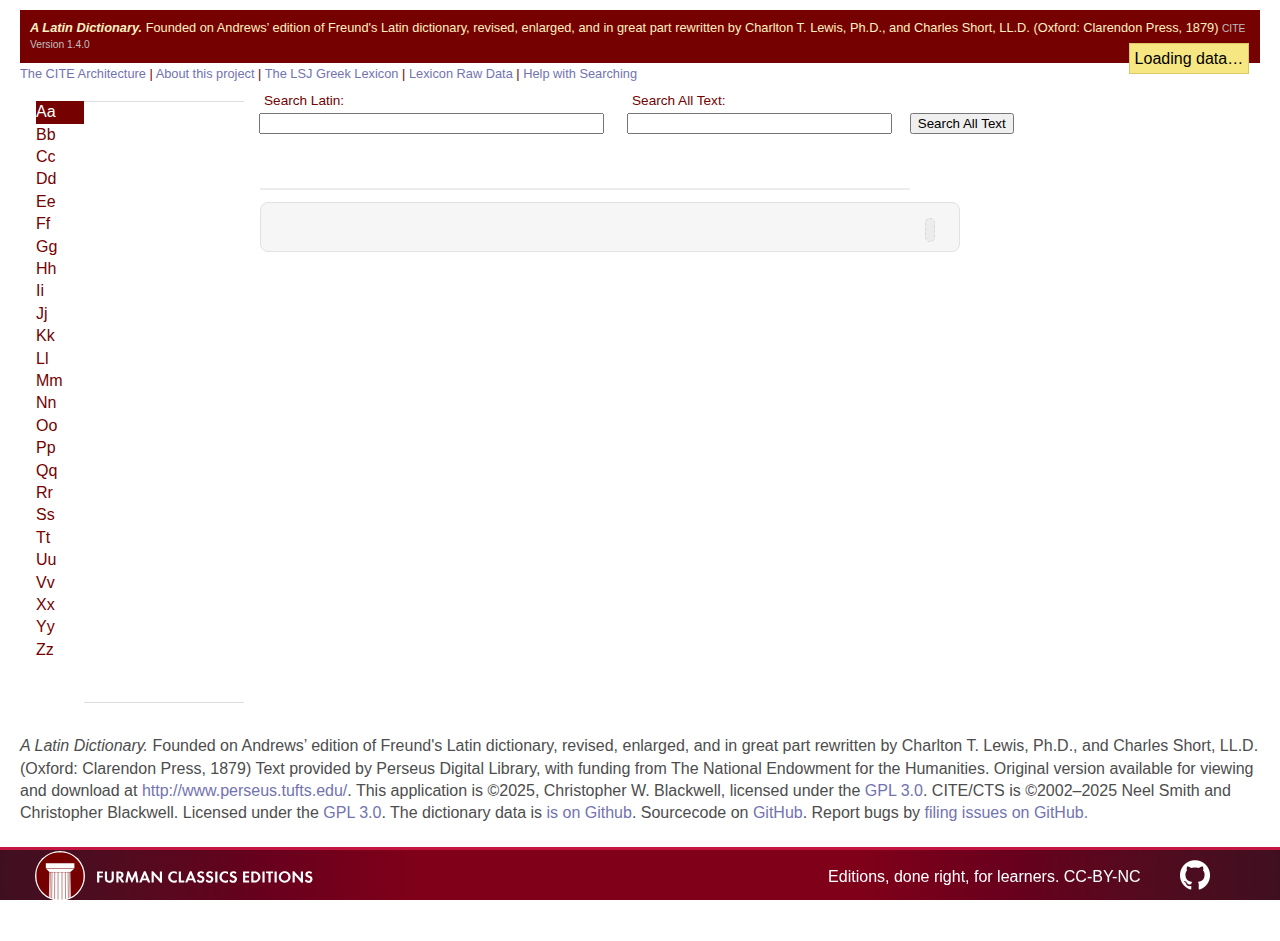
==== index.html @ e83de217 "v.1.0.0" ====
<!DOCTYPE html>
<html>
<head>
  <title>Lewis & Short Dictionary  (LewisShort.js v.1.0.0)</title>
  <meta http-equiv="Content-Type" content="text/html; charset=UTF-8"/>
	<link rel="stylesheet" type="text/css" href="styles/application.css">
	<link href="https://fonts.googleapis.com/css?family=EB+Garamond:400,400i,500,500i,600,600i,700,700i,800,800i&amp;subset=cyrillic-ext,greek,greek-ext,latin-ext" rel="stylesheet">

	<script src="scripts/jquery-3.7.1.min"></script>
	<script type="text/javascript" src="scripts/marked.min.js"></script>
	<script src="scripts/betareader.js"></script>

</head>
<body id="body">

	<div id="main-wrapper">

	<header>
			<em>A Latin Dictionary.</em> Founded on Andrews’ edition of Freund's Latin dictionary, revised, enlarged, and in great part rewritten by Charlton T. Lewis, Ph.D., and Charles Short, LL.D. (Oxford: Clarendon Press, 1879) <span id="app_header_versionInfo">CITE Version 1.4.0</span> 
			<div id="main_message" class="app_message wait"> <!-- app_hidden -->

			<p>Loading data…</p>
			</div>
		</header>

		<article id="main_Container">

			<p id="menu"> <a href="http://cite-architecture.github.io">The CITE Architecture</a> | <a
			href="https://github.com/Eumaeus/LewisShort.js">About this project</a> | <a
			href="http://folio2.furman.edu/lewis-short/index.html">The LSJ Greek Lexicon</a> | <a
			href="data/lexicon.cex" target="_blank">Lexicon Raw Data</a> | <a
			href="help.html" target="_blank">Help with Searching</a>
			</p>

			<ul id="alphaList">
				<li id="alpha_a" data-lookup="a" class="selected">Aa</li>
				<li id="alpha_b" data-lookup="b">Bb</li>
				<li id="alpha_c" data-lookup="c">Cc</li>
				<li id="alpha_d" data-lookup="d">Dd</li>
				<li id="alpha_e" data-lookup="e">Ee</li>
				<li id="alpha_f" data-lookup="f">Ff</li>
				<li id="alpha_g" data-lookup="g">Gg</li>
				<li id="alpha_h" data-lookup="h">Hh</li>
				<li id="alpha_i" data-lookup="i">Ii</li>
				<li id="alpha_j" data-lookup="j">Jj</li>
				<li id="alpha_k" data-lookup="k">Kk</li>
				<li id="alpha_l" data-lookup="l">Ll</li>
				<li id="alpha_m" data-lookup="m">Mm</li>
				<li id="alpha_n" data-lookup="n">Nn</li>
				<li id="alpha_o" data-lookup="o">Oo</li>
				<li id="alpha_p" data-lookup="p">Pp</li>
				<li id="alpha_q" data-lookup="q">Qq</li>
				<li id="alpha_r" data-lookup="r">Rr</li>
				<li id="alpha_s" data-lookup="s">Ss</li>
				<li id="alpha_t" data-lookup="t">Tt</li>
				<li id="alpha_u" data-lookup="u">Uu</li>
				<li id="alpha_v" data-lookup="v">Vv</li>
				<li id="alpha_x" data-lookup="x">Xx</li>
				<li id="alpha_y" data-lookup="y">Yy</li>
				<li id="alpha_z" data-lookup="z">Zz</li>
			</ul>
			<ul id="volumeList" class="long">
				<!--
				<li id="entry_n0">Α α</li>
				<li id="entry_n1">ἀ-</li>
				<li id="entry_n2">ἀ-</li> -->
			</ul> <!-- id="volumeList" -->

			<div id="lexiconDiv">

				<div id="unknownDiv"> <!-- remove? -->

					<div id="searchDiv">
						<label class="inputLabel" for="greekInput">Search Latin:</label>
						<input class="greekInputField" id="greekInput" size="40" spellcheck="false">
					</div> <!-- id="searchDiv" -->

					<div id="searchEnglishDiv">
						<label class="inputLabel" for="englishInput">Search All Text: </label>
						<input class="greekInputField" id="englishInput" size="30">
						<button id="searchButton">Search All Text</button>
					</div> <!-- id="searchEnglishDiv" -->

				</div> <!-- id="unknownDiv" remove? -->

				<ul id="resultsList">
					<!--
					<li id="lexResultListItem_n8909" class="lexResultListItem selected">
						ἄνθρωπος
					</li>
					<li id="lexResultListItem_n8910" class="">
						ἀνθρωποσφᾰγέω
					</li>
					<li id="lexResultListItem_n845" class="">
						ἀγρι-άνθρωπος
					</li>
					-->
				</ul>

				<div id="entryDiv" class="greekFont">

					<div id="lexEntryDiv" class="lexEntryDiv">


						<p id="lexEntryUrnP" class="lexEntryUrnP">
							<span class="lexEntryUrn" id="lexEntryUrn">
								<a href=""></a>
							</span>
						</p>

						<p id="lexEntryLabel" class="lexEntryLabel"></p>

						<p class="lexEntry" id="lexEntry"></p>

					</div> <!-- id="lexEntryContainerDiv_urn:cite2…" -->

				</div> <!-- id="entryDiv" -->

			</div> <!-- id="lexiconDiv" -->

			<textarea id="hiddenTextArea"></textarea>


		</article>

		<div class="push"></div>
		<div class="small-print">
			<p> <em>A Latin Dictionary.</em> Founded on Andrews’ edition of Freund's Latin dictionary, revised, enlarged, and in great part rewritten by Charlton T. Lewis, Ph.D., and Charles Short, LL.D. (Oxford: Clarendon Press, 1879) Text provided by Perseus Digital Library, with funding from The National Endowment for the Humanities. Original version available for viewing and download at <a href="http://www.perseus.tufts.edu/">http://www.perseus.tufts.edu/</a>. This application is ©2025, Christopher W. Blackwell, licensed under the <a href="https://www.gnu.org/licenses/gpl-3.0.en.html">GPL 3.0</a>. CITE/CTS is ©2002–2025 Neel Smith and Christopher Blackwell. Licensed under the <a href="https://www.gnu.org/licenses/gpl-3.0.en.html">GPL 3.0</a>. The dictionary data is <a href="https://github.com/Eumaeus/cex_lewis_and_short">is on Github</a>. Sourcecode on <a href="https://github.com/Eumaeus/Lewis_and_Short.jl">GitHub</a>. Report bugs by <a href="https://github.com/Eumaeus/Lewis_and_Short.jl/issues">filing issues on GitHub.</a>
		</p>
		</div> <!-- small print -->


	</div> <!-- id="main-wrapper" -->



<footer>
	<img src="styles/fu.svg" height="50px"/>
	<p>
		<span class="fu_motto">Editions, done right, for learners.</span>
		<span class="cc_license"><a rel="license" href="http://creativecommons.org/licenses/by-nc/4.0/">CC-BY-NC</a></span>
		<a href="https://github.com/Furman-University-Editions"><img alt="github" class="github_logo" height="30px" src="styles/GitHub-Mark-Light-120px-plus.png"/></a>
	</p>
	
</footer>

</body>

<script type="text/javascript" language="javascript">

		// global variables
		const indexFileName = "data/index.txt";
		const lexFileName = "data/lexicon.txt";
		// request-params
		let urlParams = new URL(document.location.toString()).searchParams;
    	let urnRequestParam = urlParams.get("urn");
		// Big Data
		var indexData = [];
		var lexData = [];
		// Current Data
		//var currentLexVolume = [];
		//var currentUrn = "";
		//var currentEntryChoices = [];
		var currentEntry = undefined;


        $(document).ready(function () {

		    // bootstrap.js begins the chain of asynch data-loading before user-interaction can happen.

            $.getScript("scripts/bootstrap.js", function () {
                console.log("bootstrap loaded…");
            });
        });  
        let debugBR = new betareader();
    </script>

</html>
---- styles/application.css ----
footer {
	box-sizing: content-box;
	position: fixed;
	display: flex;
	align-items: center;
	justify-content: space-between;
	margin:0;
	padding:0;
	width:100vw;
	left:0; right:0; bottom:0;
	background: #582c83;
	/* background: radial-gradient(circle, rgba(88,44,131,1) 35%, rgba(32,21,71,1) 100%); */
	background: radial-gradient(circle, color(display-p3 0.456 0.009 0.112) 34.87%, rgba(63, 15, 32, 1));

radial-gradient(circle, color(display-p3 0.456 0.009 0.112) 34.87%, rgba(63, 15, 32, 1))

/* radial-gradient(circle, color(display-p3 0.595 0.134 0.238) 34.87%, rgba(63, 15, 32, 1)) */

	height:60px;
	border-top: 3px solid #c31742;
	color: white;
}


footer > p, img {
	display: inline-block;
	margin: 0 35px;

}

footer > img {
	position: relative;
	bottom: -1px;
}

img.github_logo {
	display: inline-block;
	position: relative;
	bottom: -3px;
}

span.fu_motto, span.cc_license > a {
	font-family: Helvetica, sans;
	font-weight: 200;
	font-size: 12pt;
	color: white;
	display: inline-block;
	position: relative;
	bottom: 5px;
}

span.cc_license > a:hover  {
	background-color: inherit;
	color: yellow;
}

footer > p > a:hover {
	background-color: inherit;
	color: inherit;
	border-bottom: 1px solid rgba(255,255,255,0.5);
}

div.small_print {
	font-family: Helvetica, sans;
	font-weight: 300;
	font-size: 11pt;
	line-height: 1.3;
	color: 582c83;
}

/* LSJ specific */

p#menu {
	font-size: 80%;	
	margin: 0;
	padding: 0;
	color: rgb(117, 1, 1);
}

.greekFont {

	 font-family: "EB Garamond",  "LinuxLibertineORegular", "AseaRegular", "Times", serif; 
	/* font-family: system-ui; */
}

code {
	font-family: "EB Garamond", "LinuxLibertineORegular", "AseaRegular", "Times", serif;
	font-family: system-ui;
	color: rgb(182, 0, 0);
	font-weight: bold;
	padding-right: 0.5em;
	display: block;
}

span.lsjpn {
	font-size: 50%;
	color: #666;
	display:block;
}

span.lsjpn:before {
	content: "p. ";
	color: #777;
}

span.lsjpn:after {
	content: " in the 1940 ed.";
	color: #777;
}

span#greekOutput {
	color: #666;
	font-size: 75%;
}
span#greekOutput:before {
	content: "[ ";
	color: silver;
}

span#greekOutput:after {
	content: " ]";
	color: silver;
}

div#searchDiv, div#searchEnglishDiv, div#passageInputDiv {
	max-width: 20em;
	display: block;
}

label.inputLabel {
	display: block;
	color: rgb(117, 1, 1);
	font-size: 85%;
}

div#searchDiv{
	position: absolute;
	top: 5em;
	left: 15em;
}

div#searchEnglishDiv {
	position: absolute;
	top: 5em;
	left: 38em;
	max-width: 30em;
}

div#passageInputDiv{
	position: absolute;
	top: 5em;
	left: 59em;
}

button#searchButton, button#querySubmit {
	display: inline;
	margin-left: 1em;
}

label {
	color: #666;
}

div#lexiconDiv {
	float:left;
	max-width: 70%;
}


div.lexEntryDiv {
	border: 1px solid rgb(226, 226, 226);
	border-radius: 8px;
	padding: 0.5em 1em 0.5em 1em;
	/*
	background-color: rgb(254,247,245);
	*/
	background-color: rgb(246, 246, 246);
	margin-bottom: 1em;
	font-size: 150%;
	width: 100%;
	min-width: 25em;
}

p.lexEntryLabel {
	font-size: 150%;
	color: rgb(117, 1, 1);
	font-weight: 600;
	margin: 0;
	margin-top: 0.5em;
	line-height: 1em;
}

p.lexEntryUrnP, p.lexEntryLinkP {
	float: right;
	margin:0;
}

/*
span.lexEntryUrn:after {
	content: "📋";
}
*/

span.lexEntryLink {
	margin-left: 5px;	
}

span.lexEntryLink a {
	color: rgb(117, 1, 1);
	text-decoration: none;
}

span.lexEntryLink a:hover {
	color: white;
	text-decoration: none;
}

span.lexEntryUrn, span.lexEntryLink {
	color: #444;
	padding: 4px;
	border: 1px dashed rgb(216, 216, 216);
	border-radius: 5px;
	font: 12px 'Helvetica Neue', Helvetica, Arial, sans-serif;
	background-color: rgb(236, 236, 236);
	margin-top: 1em;
}

span.lexEntryUrn:hover:before {
	content: "Link to this entry ➙ ";
	color: white;
}


span.lexEntryUrn a {
	color: rgb(117, 1, 1);
	text-decoration: none;
}

span.lexEntryUrn a:hover {
	color: white;
	text-decoration: none;
}

span.lexEntryUrn:hover a {
	color: white;
}

span.lexEntryUrn:hover, span.lexEntryLink:hover {
	border: 1px solid rgb(117, 1, 1);
	background-color: rgb(117, 1, 1);
	color: white;
}
span.lexEntryUrn:active {
	border: 1px solid rgb(117, 1, 1);
	background-color: rgb(117, 1, 1);
	color: rgb(255, 240, 194);
}

p.lexEntry {
	line-height: 1.2em;
}

/*
.invalidPassage {
	border: 1px solid red;
}
*/
ul#resultsList li:hover {
	background-color: rgba(132, 132, 132, 0.5);
	border: 1px solid rgba(100, 100, 100, 0.5);
	color: white;
	cursor: pointer;
}

ul#resultsList li.selected {
	border: 1px solid rgb(117, 1, 1);
	background-color: rgb(117, 1, 1);
	color: rgb(255, 240, 194);
	cursor: pointer;
}

ul#resultsList li:active {
	border: 1px solid rgb(117, 1, 1);
	background-color: rgb(117, 1, 1);
	color: rgb(255, 240, 194);
	cursor: pointer;
}

#hiddenTextArea {
	position: fixed;
	top: 0;
	left: 0;
	width: 2em;
	height: 2em;
	padding: 0;
	border: none;
	outline: none;
	boxShadow:; none;
	background: transparent;
	opacity: 0;
}

ul#resultsList li {
	background-color: rgba(232, 232, 232, 0.5);
	border: 1px solid rgba(200, 200, 200, 0.5);
	color: rgb(117, 1, 1);
	display: inline-block;
	margin: 2px;
	padding: 2px 8px 2px 8px;
	border-radius: 5px;
}

li.perfectMatch {
	background-color: rgba(205, 232, 205, 0.5);
}

li.startsWith {
	background-color: rgba(205, 205, 232, 0.5);
}

li.inTerms {
	background-color: rgba(232, 232, 205, 0.5);
}

ul#resultsList {
	list-style: none;
	font-size: 80%;
	color: rgb(117, 1, 1);
	margin-left: 0;
	padding-left: 0;
	margin-top:	8em;
	max-height: 8em;
	overflow: scroll;
	cursor: pointer;
	background:
		/* Shadow covers */
		linear-gradient(white 30%, rgba(255,255,255,0)),
		linear-gradient(rgba(255,255,255,0), white 70%) 0 100%,
		
		/* Shadows */
		radial-gradient(50% 0, farthest-side, rgba(0,0,0,.2), rgba(0,0,0,0)),
		radial-gradient(50% 100%,farthest-side, rgba(0,0,0,.2), rgba(0,0,0,0)) 0 100%;
	background:
		/* Shadow covers */
		linear-gradient(white 30%, rgba(255,255,255,0)),
		linear-gradient(rgba(255,255,255,0), white 70%) 0 100%,
		
		/* Shadows */
		radial-gradient(farthest-side at 50% 0, rgba(0,0,0,.2), rgba(0,0,0,0)),
		radial-gradient(farthest-side at 50% 100%, rgba(0,0,0,.2), rgba(0,0,0,0)) 0 100%;
	background-repeat: no-repeat;
	background-color: rgb(244, 244, 244);
	border: 1px solid rgb(237, 237, 237);
	background-size: 100% 40px, 100% 40px, 100% 14px, 100% 14px;
	
	/* Opera doesn't support this in the shorthand */
	background-attachment: local, local, scroll, scroll;
}

ul#alphaList {
	float: left;
	list-style: none;
	color: rgb(117, 1, 1);
	margin-left: 0;
	padding-left: 1em;
	width: 3em;
	height: 600px;
}


ul#volumeList {
	float: left;
	list-style: none;
	color: rgb(117, 1, 1);
	margin-left: 0;
	padding-left: 1em;
	width: 9em;
	margin-right: 1em;
	height: 600px;
	/* overflow: scroll; */

	border-top: 1px solid #ddd;
	border-bottom: 1px solid #ddd;


}

ul#volumeList.long {
	overflow: scroll;
}
ul#alphaList li, ul#volumeList li {
	margin-left: 0;
	padding-left: 0;
	cursor: pointer;
}

ul#alphaList li:hover, ul#volumeList li:hover {
	background-color: rgb(232, 232, 232);
	cursor: pointer;
}

ul#alphaList li.selected, ul#volumeList li.selected {
	background-color: rgb(117, 1, 1);
	color: white;
	cursor: pointer;
}

ul#alphaList li:active, ul#volumeList li:active {
	background-color: rgb(117, 1, 1);
	color: rgb(255, 240, 194);
	cursor: pointer;
}

/* CiteLinks */
div#object_objectContainer ul.citeLinks_linksList, ul.citeLinks_linksList {
	display: block;
	margin-top: 4px;
	margin-bottom: 4px;
}

ul.citeLinks_linksList li {
	list-style-type: none;
}

li#image_imagePreviewDiv {
	list-style: none;
	/*rgb(232, 232, 232)
	border: 1px solid silver;
	background-color: floralwhite;
	*/
}

li.citeLinks_linkItem, span.citeLinks_linkSpan {
	display: inline;
	list-style: none;
	border-right: 1px solid silver;
	padding:4px;
}

li.citeLinks_linkItem:last-child, span.citeLinks_linkSpan:last-child{
	border-right: none;
}

#image_mappedData li.citeLinks_linkItem {
	display: block;
	border: none;
	margin-bottom: 0;
}

li.citeLinks_linkItem:nth-child(1){
	/* padding-left: 0; */
}

/* Relations List Items */

ul#relations_relationsList {
	list-style-type: decimal;
}

#nrelations_verbFilterSelect {
	max-width: 90%;
}

li.relations_listItem {
	font-size: 85%;
	margin-bottom: 1.5em;
}

li.relations_listItem:nth-child(even) {
	background-color: #efefef;
	padding-top:3px;
	padding-bottom:3px;
}

ul.relation_listItemList {
	list-style: none;
}

ul.relation_listItemList li.citeLinks_linkItem {
	margin: 0;	
	border: 0;
	padding: 0;
}


/* Object Formatting */

p#object_breadcrumbs {
	padding: 0;	
	font-size: 60%;
	line-height: 1.3em;
}

span.object_breadcrumb {
	display: inline;
	list-style: none;
}

span.object_breadcrumb:after {
	content: "…";
	padding-left: 4px;
	padding-right: 4px;
}

span.object_breadcrumb:nth-last-child(-n+1):after{
	content: "";
}

div#object_objectContainer table {
	max-width: 700px;
	border: 1px dashed silver;
	margin: 1em;
	padding: 0.5em
}

div#object_objectContainer ul {
	padding: 0;
	margin: 0;
}

div#object_objectContainer ul li {
	clear: left;
}

p#object_urnInputP {
	max-width: 66%;
	margin-top: 0;
}

p#objects_objectInfo {
	display: block;
	font-size: 80%;
	color: #888;
	line-height: 1.1em;
}

div#object_objectContainer table td {
	min-width: 7em;
	vertical-align: top;
}

div#object_objectContainer table td p {
	margin-top: 0px;
}

div#object_objectContainer table th {
	background-color: rgba(0, 0, 94, 0.54);
	color: white;
}

div#object_objectContainer table tr:nth-child(even) {
	background: rgba(234, 234, 255, 0.4);
}
div#object_objectContainer table tr:nth-child(odd) {
	background: white;
}

div#object_objectContainer table th, div#object_objectContainer table td {
	word-break: normal;
	vertical-align: top;
	line-height: 1.2em;
	padding-right: 1em;
}

div#object_objectContainer table td:nth-child(3){
	word-break:break-word;
}

select#objectQuery_collectionList {
	max-width: 80%;
}

#object_browseControls {
	font-size: 80%;
	margin-left: -4px;
  transition: all 0.3s ease-in 0s;
}

div#object_objectContainer li.tables {
	font-size: 80%;
	list-style-type: none;
}

div#object_objectContainer li.list {
	list-style-type: none;
	margin-bottom: 1em;
	margin-right: 1.5em;
}

div#object_searchForm {
}

#object_searchTextbox {
}
#object_searchSubmit {
	margin: 1em -2px 0 0;
}


div#object_objectContainer li.list:before {
	margin-left: 2em;
}

#object_navButtonContainer_top, #object_navButtonContainer_bottom {
	max-width: 30%;
}


#object_navButtonContainer_bottom {
	clear: both;
}


/* Object Query Stuff */
.queryObject_qform {
}

button#queryObject_Submit {
	margin-left: -2px;
	margin-top: 15px;
}

p#queryObject_searchReport {
	font-size: 80%;
	margin: 0;
}


.queryObject_formhidden, .queryObject_fieldhidden  {
	display: none;
}

.queryObject_fieldvisible {
	display: inline;
}

.queryObject_formvisible{
	display: block;
}

/* =================================================== */
/* Image Formating */
/* =================================================== */



img.object_imgThumb, img#image_previewImg {
	margin: 10px 10px 10px 10px;
	padding: 5px 5px 5px 5px;
	max-width: 200px;
	max-height: 200px;
}

div#image_zoomContainer {
	max-width: 70%;
	width: auto;
	height: 1000px;
}

div#image_zoomContainer.fullpage {
	max-width: 100%;
}


div#image_sidebar.app_sidebarDiv{
	/* height: 600px; */
	width: 400px;
	max-width: 25%;
}

div#image_sidebar ol {
	overflow-x: scroll;
}

ul#image_showHideGroups {
	list-style-type: none;
	border: 1px dashed silver;
	padding: 5px;
}

ul#image_showHideGroups li:hover {
	background-color: #d1e7f8;
}

ul#image_showHideGroups li:active {
	background-color: #bfd3e3;
}

a.roi_hidden, li.roi_hidden { 
	display: none !important;
}

ul#image_showHideGroups li.image_showHideGroup_shown:before {
	content: "▼";	
}

ul#image_showHideGroups li.image_showHideGroup_hidden:before {
	content: "▶︎";	
}
ul#image_showHideGroups li.image_showHideGroup_hidden {
	opacity: 0.5;
}

p.image_mappedUrn {
	padding: 3px;
}

a.image_imageROI {
	outline: 2px solid yellow;
}

.image_mappedROI:active {
	background-color: rgba(256,256,256,0);
}


a.image_roiGroup_0 {   outline: 3px solid #661616; }
a.image_roiGroup_1 {   outline: 3px solid #f23568; }
a.image_roiGroup_2 {   outline: 3px solid #6d38ff; }
a.image_roiGroup_3 {   outline: 3px solid #38ffd7; }
a.image_roiGroup_4 {   outline: 3px solid #fff238; }
a.image_roiGroup_5 {   outline: 3px solid #661641; }
a.image_roiGroup_6 {   outline: 3px solid #275fb3; }
a.image_roiGroup_7 {   outline: 3px solid #24a669; }
a.image_roiGroup_8 {   outline: 3px solid #a67b24; }
a.image_roiGroup_9 {   outline: 3px solid #ff38a2; }
 a.image_roiGroup_10 { outline: 3px solid #194973; }
 a.image_roiGroup_11 { outline: 3px solid #35f268; }
 a.image_roiGroup_12 { outline: 3px solid #7f441c; }
 a.image_roiGroup_13 { outline: 3px solid #801c79; }
 a.image_roiGroup_14 { outline: 3px solid #2a8ebf; }
 a.image_roiGroup_15 { outline: 3px solid #216616; }
 a.image_roiGroup_16 { outline: 3px solid #d97330; }
 a.image_roiGroup_17 { outline: 3px solid #da32e6; }
 a.image_roiGroup_18 { outline: 3px solid #196d73; }
 a.image_roiGroup_19 { outline: 3px solid #bdff38; }
 a.image_roiGroup_20 { outline: 3px solid #bf3e2a; }
 a.image_roiGroup_21 { outline: 3px solid #3d1973; }
 a.image_roiGroup_22 { outline: 3px solid #30cdd9; }
 a.image_roiGroup_23 { outline: 3px solid #858c1f; }
 a.image_roiGroup_24 { outline: 3px solid #661616; }

 li.image_roiGroup_0:before  {color: #661616; content: "◼︎︎"; padding-right:0.5em; }
 li.image_roiGroup_1:before  {color: #f23568; content: "◼︎︎"; padding-right:0.5em; }
 li.image_roiGroup_2:before  {color: #6d38ff; content: "◼︎︎"; padding-right:0.5em; }
 li.image_roiGroup_3:before  {color: #38ffd7; content: "◼︎︎"; padding-right:0.5em; }
 li.image_roiGroup_4:before  {color: #fff238; content: "◼︎︎"; padding-right:0.5em; }
 li.image_roiGroup_5:before  {color: #661641; content: "◼︎︎"; padding-right:0.5em; }
 li.image_roiGroup_6:before  {color: #275fb3; content: "◼︎︎"; padding-right:0.5em; }
 li.image_roiGroup_7:before  {color: #24a669; content: "◼︎︎"; padding-right:0.5em; }
 li.image_roiGroup_8:before  {color: #a67b24; content: "◼︎︎"; padding-right:0.5em; }
 li.image_roiGroup_9:before  {color: #ff38a2; content: "◼︎︎"; padding-right:0.5em; }
 li.image_roiGroup_10:before {color: #194973; content: "◼︎︎"; padding-right:0.5em; }
 li.image_roiGroup_11:before {color: #35f268; content: "◼︎︎"; padding-right:0.5em; }
 li.image_roiGroup_12:before {color: #7f441c; content: "◼︎︎"; padding-right:0.5em; }
 li.image_roiGroup_13:before {color: #801c79; content: "◼︎︎"; padding-right:0.5em; }
 li.image_roiGroup_14:before {color: #2a8ebf; content: "◼︎︎"; padding-right:0.5em; }
 li.image_roiGroup_15:before {color: #216616; content: "◼︎︎"; padding-right:0.5em; }
 li.image_roiGroup_16:before {color: #d97330; content: "◼︎︎"; padding-right:0.5em; }
 li.image_roiGroup_17:before {color: #da32e6; content: "◼︎︎"; padding-right:0.5em; }
 li.image_roiGroup_18:before {color: #196d73; content: "◼︎︎"; padding-right:0.5em; }
 li.image_roiGroup_19:before {color: #bdff38; content: "◼︎︎"; padding-right:0.5em; }
 li.image_roiGroup_20:before {color: #bf3e2a; content: "◼︎︎"; padding-right:0.5em; }
 li.image_roiGroup_21:before {color: #3d1973; content: "◼︎︎"; padding-right:0.5em; }
 li.image_roiGroup_22:before {color: #30cdd9; content: "◼︎︎"; padding-right:0.5em; }
 li.image_roiGroup_23:before {color: #858c1f; content: "◼︎︎"; padding-right:0.5em; }
 li.image_roiGroup_24:before {color: #661616; content: "◼︎︎"; padding-right:0.5em; }

 li.image_roiGroupHider_0:before  {color: #661616; content: "◼︎︎"; padding-right:0.5em; }
 li.image_roiGroupHider_1:before  {color: #f23568; content: "◼︎︎"; padding-right:0.5em; }
 li.image_roiGroupHider_2:before  {color: #6d38ff; content: "◼︎︎"; padding-right:0.5em; }
 li.image_roiGroupHider_3:before  {color: #38ffd7; content: "◼︎︎"; padding-right:0.5em; }
 li.image_roiGroupHider_4:before  {color: #fff238; content: "◼︎︎"; padding-right:0.5em; }
 li.image_roiGroupHider_5:before  {color: #661641; content: "◼︎︎"; padding-right:0.5em; }
 li.image_roiGroupHider_6:before  {color: #275fb3; content: "◼︎︎"; padding-right:0.5em; }
 li.image_roiGroupHider_7:before  {color: #24a669; content: "◼︎︎"; padding-right:0.5em; }
 li.image_roiGroupHider_8:before  {color: #a67b24; content: "◼︎︎"; padding-right:0.5em; }
 li.image_roiGroupHider_9:before  {color: #ff38a2; content: "◼︎︎"; padding-right:0.5em; }
 li.image_roiGroupHider_10:before {color: #194973; content: "◼︎︎"; padding-right:0.5em; }
 li.image_roiGroupHider_11:before {color: #35f268; content: "◼︎︎"; padding-right:0.5em; }
 li.image_roiGroupHider_12:before {color: #7f441c; content: "◼︎︎"; padding-right:0.5em; }
 li.image_roiGroupHider_13:before {color: #801c79; content: "◼︎︎"; padding-right:0.5em; }
 li.image_roiGroupHider_14:before {color: #2a8ebf; content: "◼︎︎"; padding-right:0.5em; }
 li.image_roiGroupHider_15:before {color: #216616; content: "◼︎︎"; padding-right:0.5em; }
 li.image_roiGroupHider_16:before {color: #d97330; content: "◼︎︎"; padding-right:0.5em; }
 li.image_roiGroupHider_17:before {color: #da32e6; content: "◼︎︎"; padding-right:0.5em; }
 li.image_roiGroupHider_18:before {color: #196d73; content: "◼︎︎"; padding-right:0.5em; }
 li.image_roiGroupHider_19:before {color: #bdff38; content: "◼︎︎"; padding-right:0.5em; }
 li.image_roiGroupHider_20:before {color: #bf3e2a; content: "◼︎︎"; padding-right:0.5em; }
 li.image_roiGroupHider_21:before {color: #3d1973; content: "◼︎︎"; padding-right:0.5em; }
 li.image_roiGroupHider_22:before {color: #30cdd9; content: "◼︎︎"; padding-right:0.5em; }
 li.image_roiGroupHider_23:before {color: #858c1f; content: "◼︎︎"; padding-right:0.5em; }
 li.image_roiGroupHider_24:before {color: #661616; content: "◼︎︎"; padding-right:0.5em; }

a.image_roi_selected {
	outline: 3px solid rgb(230,230,0);
	border: 1px solid black;
	/*
	background-color: rgba(249,255,0,.2);
	*/
}


.image_roi_hovered {
	background-color: rgba(230,230,0,0.2);
}

li.image_roi_selected, span.image_roi_selected{
		background-color: rgba(249,255,0,.5);
}


/* Appwide Stuff */


.onoffswitch {
    position: relative; width: 90px;
    -webkit-user-select:none; -moz-user-select:none; -ms-user-select: none;
		display: inline-block;
		top: 6px;
}

.onoffswitch-checkbox {
    display: none;
}
.onoffswitch-label {
    display: block; overflow: hidden; cursor: pointer;
    border: 2px solid #e5e5e5; border-radius: 20px;
		padding: 0;
}

.onoffswitch-inner {
    display: block; width: 200%; margin-left: -100%;
    transition: margin 0.3s ease-in 0s;
}

.onoffswitch-inner:before, .onoffswitch-inner:after {
    display: block; float: left; width: 50%; height: 16px; padding: 0; line-height: 16px;
    font-size: 10px; color: white;
    box-sizing: border-box;
}

.object_onoffswitch-inner:before {
    content: "Show Objects";
    padding-left: 6px;
    background-color: #34A7C1; color: #FFFFFF;
}
.object_onoffswitch-inner:after {
    content: "List Objects";
    padding-right: 10px;
    background-color: #EEEEEE; color: #3f3f3f;
    text-align: right;
}

div#imageSourceSwitchContainer {
	display: inline-block;
}

.image_onoffswitch-inner:before {
    content: "Local";
    padding-left: 24px;
    background-color: #34A7C1; color: #FFFFFF;
}
.image_onoffswitch-inner:after {
    content: "Remote";
    padding-right: 22px;
    background-color: #EEEEEE; color: #3f3f3f;
    text-align: right;
}


.onoffswitch-switch {
    display: block; width: 6px; margin: 5px;
    background: #FFFFFF;
    position: absolute; top: 0; bottom: 0;
    right: 70px;
    border: 2px solid #fff; border-radius: 20px;
    transition: all 0.3s ease-in 0s;
}

.onoffswitch-checkbox:checked + .onoffswitch-label .onoffswitch-inner {
    margin-left: 0;
}
.onoffswitch-checkbox:checked + .onoffswitch-label .onoffswitch-switch {
    right: 0px;
}

a {
	text-decoration: none;
}

a:hover {
	text-decoration: underline;
}

.app_clickable, a {
	color: #7273af;
	text-decoration: none;
}

.app_clickable:active, a:active {
	color: #af6460;
	text-decoration: none;
}

.app_clickable:hover, a:hover {
		text-decoration: underline;
}

.app_urn {
}

#app_help_link{
	font-size: 80%;
	color: #777;
	font-weight: normal;
}


#mainMessage {
	min-height: 2.5em;
}

.app_message {
	max-width: 700px;
	font-size: 85%;
	font-weight: normal;
	min-height: 2em;
	position: absolute;
	top: 3em;
	right: 1em;
	z-index: 100;
	
	/*
	-webkit-transition: all 0.2s ease-out 0.2s;
	-moz-transition: all 0.2s ease-out 0.2s;
	-ms-transition: all 0.2s ease-out 0.2s;
	-o-transition: all 0.2s ease-out 0.2s;
	transition: all 0.2s ease-out 0.5s;
*/
	
}

/* Help Stuff */

img.help_image {
		max-width: 600px;
		border: 2px solid silver;
		margin: 1em;
 	background: silver;
}

figcaption {
	color: rgb(117, 1, 1);
	padding: 0.5em;
	background: #eee;
}

/* don't forget .app_hidden */

#main_message p {
	padding: 5px;
	line-height: 1.2em;
	margin: 0;
	font-size: 12pt;
}

#main_message.default, #mainMessage.default {
	border: 1px solid rgba(38, 121, 39, 1);
	background-color: rgba(50, 161, 52, 1);
	color: white;
}
#main_message.wait, #mainMessage.wait {
	border: 1px solid rgba(217, 201, 101, 1);
	background-color: rgba(247, 231, 131, 1);
	color: black;
}

#main_message.warn, #mainMessage.warn {
	border: 1px solid rgba(141, 30, 32, 1);
	background-color: rgba(161, 50, 52, 1);
	color: white;
}

#app_header_versionInfo {
		font-size: 80%;
		color: silver;
		font-weight: normal;
}

#app_header_cexInfo{
	font-size: 50%;
	line-height: 1.1em;
	margin-bottom: 0.5em;
	display: block;
	color: #777;
	font-weight: normal;
	margin-left: 2px;
}

.app_hidden {
	/* display: none; */
	visibility: hidden;
	-webkit-opacity: 0;
	-moz-opacity: 0;
	opacity: 0;
	-webkit-transition: all 0.5s ease-out 1s;
	-moz-transition: all 0.5s ease-out 1s;
	-ms-transition: all 0.5s ease-out 1s;
	-o-transition: all 0.5s ease-out 1s;
	transition: all 0.5s ease-out 1s;
}

.app_visible {
	visibility: visible;
	-webkit-opacity: 1;
	-moz-opacity: 1;
	opacity: 1;
	-webkit-transition: all 0.5s ease-out 1s;
	-moz-transition: all 0.5s ease-out 1s;
	-ms-transition: all 0.5s ease-out 1s;
	-o-transition: all 0.5s ease-out 1s;
	transition: all 0.5s ease-out 1s;
}

div.app_sidebarDiv{
		font-size: 80%;
		float: right;
		max-width: 33%;
		background-color: #fff;
		padding: 15px;
		padding-top: 3px;
		padding-left: 35px;
		min-height: 200px;
}

div.app_sidebarDiv h2 {
	padding-top: 5px;
}

#app_filePickerSpan {
		font-weight: normal;
		font-size: 65%;
		float: right;
}

#app_filePicker {
	width: 175px;
	margin-right: 1em;
}

/* appwide forms */
div.app_sidebarDiv label {
		padding-right: 5px;
		padding-left: 0;
}

div.app_sidebarDiv h2 {
		margin-bottom: 10px;
		margin-top: 10px;
}

/* Containers */

#o2_Container {
	padding-top: 3px;
	min-height: 220px;
}

/* NGram &c. stuff */

select#ngram_nGramScopeOption {
	width: 100%;
}

#ngram_container, #ngram_urns_container {
	max-width: 66%;
}

.o2_versionDescription {
	display: block;
	font-size: 80%;
	color: #888;
	line-height: 1.1em;
	padding-bottom: 15px;
	padding-top: 15px;
}

p.o2_textPassage {
	margin: 0.5em;
	padding: 0;
}

div.o2_citationBlock {
	display: block;
	margin: 0.5em;
	padding: 0;
}

div.o2_citationBlock .o2_textPassage {
	display: inline-block;
	margin-right: 0em;
}

div.o2_citationBlock p.long {
	display: block !important;
}



div.o2_versionContainer {
	width: 40em;
	float: left;
	margin-right: 2em;
}

.o2_passage {
	margin: 0;
	padding: 0;
}

.o2_passageInDse, .o2_commentary {
	background-color: rgba(153, 223, 255, 0.25);
	margin-left: 0em;
	vertical-align: baseline;
	position: relative;
	top: -0.5em;
}

.o2_passageInDse + .o2_passageInDse, .o2_commentary + .o2_commentary {
	margin-left: 0.3em;
}

.o2_passageInDse:hover, .o2_commentary:hover {
	text-decoration:underline;
	background-color: rgba(255, 255, 0, 0.99);
}

.o2_passageInDse:active, .o2_commentary:active {
	color: #af6460;
	text-decoration: none;
	background-color: white;
}



#ngram_query, #ngram_urn_query {
	font-size: 80%;
	line-height: 1.2em;
	border: 1px dashed silver;
	padding: 6px;
	max-width: 80%;
}

.ngram_ngram {
		margin-right: 1em;
}

div#ngram_urns ol.cols, div#search_urns ol.cols {
	font-size: 80%;
	list-style-type: decimal;
	-moz-column-count: 2;
	-moz-column-gap: 50px;
	-webkit-column-count: 2;
	-webkit-column-gap: 50px;
	column-count: 2;
	column-gap: 70px;
}


/* OHCO2 Stuff */
#o2_validUrnFlag {
	font-size: 80%;
}

#o2_validUrnFlag.invalidUrn:before {
		content: " (invalid URN)";
		color: red;
}

#o2_validUrnFlag.validUrn:before {
		content: " (valid URN)";
		color: green;
}

#o2_citedWorksContainer ul, #ngram_citedWorksContainer ul, #image_imageCollectionsContainer ul, #image_mappedData ul, #object_objectCollectionsContainer ul, #o2_mappedDseContainer ul, #o2_mappedCommentContainer ul {
	list-style-type: decimal;
	padding-left: 0;
}


#o2_citedWorksContainer ul li, #o2_mappedCommentContainer ul li.citeLinks_linkItem, #ngram_citedWorksContainer ul li, #image_imageCollectionsContainer ul li, #image_mappedData ul li, #object_objectCollectionsContainer ul li, #o2_mappedDseContainer ul li.citeLinks_linkItem {
	line-height: 1.2em;
	/* max-height: 2.4em; */
	/* white-space: nowrap; */
	/* overflow: hidden; */
	width: auto;
	list-style-position:inside;
	text-overflow: ellipsis;
	margin-bottom: 0.5em;
	padding-left: 0;
	border: none;
	display: block;
}

#o2_citedWorksContainer ul li:hover, #o2_mappedDseContainer ul li.citeLinks_linkItem:hover {
	line-height: 1.2em;
	white-space: normal;
	max-height: 800px;
	overflow: auto;
}

.app_reportingCurrentUrn {
	height: 1em;
	font-size: 80%;
	color: #777;
	padding-top: 0;
	margin-top: 0;
}

#o2_passageContainer {
	padding-bottom: 5px;
	min-height: 100px;
	max-width: 66%;
}

.rtl {
	direction: rtl;
}

.ltr {
	direction: ltr;
}

div.o2_warnNoText {
	border: 1px dashed rgb(179, 0, 0);
	color: rgb(179, 0, 0);
	font-size: 100%;
	fint-weigth: bold;
	padding: 1em 1em 1em 1em;
}

div.o2_textColumn {
	margin-right: 1em;
}

div.o2_2_cols{
	float:left;
	min-width: 20%;
	width: 30%;
}

div.o2_1_cols{

}

div#ngram_citedWorksMenu.dropdown {
	margin-top: 1em;
}

div#o2_citedWorksMenu.dropdown, div#ngram_citedWorksMenu.dropdown, div#ngram_previousSearchMenu.dropdown {
	width: 100%;
	min-width: 17em;
}

span#o2_citedWorksMenuTitle, span#ngram_citedWorksMenuTitle {
	font-size: 100%;
	font-weight: bold;
}

div#o2_urnHistoryMenu.dropdown {
	font-size: 85%;
	max-width: 20em;
	margin-top: 0.5em;
}

div#o2_urnHistoryButton {
	font-size: 65%;
	color: #333;
	float: right;
}

p#o2_urnInputP {
	margin: 0;	
}

div#o2_navButtonContainer_bottom{
	margin-top: 1.5em;
	clear: both;
	font-size: 85%;
	color: #333;
}

div#o2_navButtonContainer_top{
	padding-bottom: 15px;
	margin-top: 5px;
	font-size: 85%;
	color: #333;
	float:right;
}



.o2_passageUrn:hover:before{
	/* content: "⚭"; */
	width: 2em;
	position:absolute;
	left: -1em;
	font-size: 150%;
	color: #7273af;
}

.o2_passageUrn {
	color: rgb(207, 205, 209);	
	font-size: 80%;
	padding-bottom: 3px;
	margin-right: -0.1em;
	margin-left: 0.25em;
	vertical-align: baseline;
  position: relative;
  top: -0.4em;
}

/* Drop Down Menu Stuff */

.dropdown {
	position: relative;
	margin-left: -1px;
    display: inline-block;
    border-top: 1px solid #eee;
    border-left: 1px solid #ddd;
    border-right: 1px solid #bbb;
    border-bottom: 1px solid #aaa;
    width: 50%;
    padding-left: 13px;
    padding-right: 12px;
}

.dropdown.empty {
		border: 1px solid #eee;
		color: #ccc;
}

.dropdown.empty:before, .dropdown.empty:hover:before {
	content: "▲";
	color: #eee;
}

.dropdown.empty:hover {
	background-color: #d1e7f8;
}

.dropdown:hover {
	background-color: #d1e7f8;
	border-bottom: 1px solid #f8f8f8;
}

.dropdown:before {
	content: "▲";
	color: rgb(96, 160, 236);
}

.dropdown:hover:before {
	content: "▼";
	color: rgb(96, 160, 236);
}

.dropdown-content {
    display: none;
	font-size: 100%;
    position: absolute;
		left: -1px;
    background-color: #f8f8f8;
		border-top: 1px solid #f8f8f8;
    border-left: 1px solid #ddd;
    border-right: 1px solid #bbb;
    border-bottom: 1px solid #aaa;
    min-width: 220px;
    /* box-shadow: 0px 8px 16px 0px rgba(0,0,0,0.3); */
    width: 300px;
		/*
    padding-left: 12px;
    padding-right: 12px;
		*/
    z-index: 1;
}

.dropdown-content p {
	padding: 3px 15px ;
	line-height: 1.2em;
}

.dropdown-content p:hover {
	background-color: #ededed;
}

.dropdown-content p:active {
	background-color: rgba(50, 161, 52, 0.2);
}

.dropdown.empty:hover .dropdown-content {
		display: none;
}

.dropdown:hover .dropdown-content {
    display: block;
}


/* Relations */

div#relations_relationsContainer {
	max-width: 800px;
	overflow-y: scroll;
	max-height: 800px;
	border: 1px dashed silver;
}

/* Forms Stuff */

label {
	padding-right: 2px;
	padding-left: 4px;
	color: #333;
}

input[type=submit]:active {
		color: rgb(117, 1, 1);
}

input[type=submit]:hover {
		color: green;
}


/* Inherited Stuff */

html,
body {
	height: 100%;
	padding: 5px 10px 10px 10px;
}

html.loading, body.loading {
	cursor: wait;
}

#main-wrapper {
	box-sizing: border-box;
	display: flex;
	flex-direction: column;
	padding: 0 0 100px;
	position: relative;

	 min-height: 100%;
    height: auto !important;
    height: 100%;
    margin: 0 auto -200px;
}

article {
	flex: 1;
}

header {
	font-size: 80%;
	line-height: 1.2em;
	padding: 10px;
	font-weight: normal;
	background-color: rgb(117, 1, 1);
	color: rgb(255, 240, 194);
}

header em {
	font-style: italic;
	font-weight: bold;
}


h1 {
	font-size: 120%;
}

h2 {
	font-size: 100%;
	font-weight: bold;
	margin-top: 3px;
	margin-bottom: 3px;
}


body {
	font: 16px 'Helvetica Neue', Helvetica, Arial, sans-serif;
	font-weight: 400;
	line-height: 1.4em;
	color: #4d4d4d;
	/* width: 550px; */
	margin: 0 auto;
	-webkit-font-smoothing: antialiased;
	-moz-font-smoothing: antialiased;
	-ms-font-smoothing: antialiased;
	-o-font-smoothing: antialiased;
	font-smoothing: antialiased;
}


hr {
	margin: 20px 0;
	border: 0;
	border-top: 1px dashed #C5C5C5;
	border-bottom: 1px dashed #F7F7F7;
}

div {
	margin: 0;
	padding: 0;
}

p {
}

input{
	/* Optical justification FTW */
	margin-left: -1px;
}


/* OpenSeadragon Guides CSS */
.osd-guide {
  z-index: 0;
  cursor: pointer;
  pointer-events: none;
}

.osd-guide-line {
  position: absolute;
  left: 0;
  right: 0;
  top: 0;
  bottom: 0;
  transform-origin: center;
  pointer-events: auto;
}

.osd-guide-horizontal {
  position: absolute;
  left: 50% !important;
  height: 2px !important;
  width: 150% !important;
  cursor: row-resize;
  transform: translateX(-50%);
}

.osd-guide-horizontal .osd-guide-line {
  border-top: 3px solid #fff600;
}

.osd-guide-vertical {
  position: absolute;
  top: 50% !important;
  height: 150% !important;
  width: 2px !important;
  cursor: col-resize;
  transform: translateY(-50%);
}

.osd-guide-vertical .osd-guide-line {
  border-left: 3px solid #D262F1;
}



/* Experimenting with pure-CSS tabs */

.app_tabs {
  position: relative;
  min-height: 400px; /* This part sucks */
  clear: both;
  margin: 25px 0;
}

.app_tab {
  float: left;
}

.app_tab label.tab_label {
	font-weight: bold;
	height: 1.2em;
  background: #f7f7f7;
	color: #d7d7d7;
  padding: 9px;
	padding-top: 8px;
  border: 1px solid #ccc;
  border-bottom: 2px solid #f4f4f4;
  margin-left: -1px;
  position: relative;
  left: 1px;
	-moz-border-radius: 0px;
	-webkit-border-radius: 5px 5px 0px 0px;
	border-radius: 5px 5px 0px 0px;
}

.app_tab [type=radio] {
  display: none;
}

.content {
  position: absolute;
  top: 28px;
  left: 0;
  background: white;
  right: 0;
  /* bottom: 0; */
  padding-left: 20px;
  padding-right: 20px;
	padding-top: 3px;
	padding-bottom: 15px;
  border: 1px solid #ccc;
  display: none;
}

[type=radio]:checked ~ label {
  background: white;
	color: black;
  border-bottom: 3px solid white;
  z-index: 2;
}

[type=radio]:checked ~ label ~ .content {
  z-index: 1;
	display: block;
}

/*
button {
	margin: 0;
	padding: 0;
	border: 0;
	background: none;
	font-size: 100%;
	vertical-align: baseline;
	font-family: inherit;
	color: inherit;
	-webkit-appearance: none;
	-ms-appearance: none;
	-o-appearance: none;
	appearance: none;
}
*/

/*
#utilityFields {
		font-size: 80%;
		float: right;
		width: 500px;
		background-color: #fff;
		padding: 15px;
		min-height: 200px;
}
.ngramString {
		margin-right: 1em;
		color: #7273af;
}

.ngramString:hover {
		text-decoration: underline;
}


#citedWorks ul {
	list-style-type: decimal;
}

#currentPassage, #nGramSpace, #nGramUrnResults {
	max-width: 650px;
	padding: 25px;
}

#currentPassage {
	padding-bottom: 0px;
}

#nGramSpace, #nGramUrnResults {
	padding-top: 0px;
	padding-bottom: 0px;
	max-width: 100%;
}

#nGramUrnsDiv ol {
	list-style-type: decimal;
	-moz-column-count: 2;
-moz-column-gap: 60px;
-webkit-column-count: 2;
-webkit-column-gap: 60px;
column-count: 2;
column-gap: 30px;

.ngramurn {
	float: left;
	margin-right: 1em;
	min-width: 25em;
}

#nGramUrnResults {
	padding-top: 0px;
}
*/

/* OpenSeadragon Styles */


/* OpenSeadragon Guides CSS */
.osd-guide {
  z-index: 0;
  cursor: pointer;
  pointer-events: none;
}

.osd-guide-line {
  position: absolute;
  left: 0;
  right: 0;
  top: 0;
  bottom: 0;
  transform-origin: center;
  pointer-events: auto;
}

.osd-guide-horizontal {
  position: absolute;
  left: 50% !important;
  height: 2px !important;
  width: 150% !important;
  cursor: row-resize;
  transform: translateX(-50%);
}

.osd-guide-horizontal .osd-guide-line {
  border-top: 3px solid #D262F1;
}

.osd-guide-vertical {
  position: absolute;
  top: 50% !important;
  height: 150% !important;
  width: 2px !important;
  cursor: col-resize;
  transform: translateY(-50%);
}

.osd-guide-vertical .osd-guide-line {
  border-left: 3px solid #D262F1;
}



/* Text Formatting */

div.p {
	display: block;
	padding-bottom: 0.5em;
}

unclear {
	border-bottom: 2px dotted black;
}

add {
	color: red;
	vertical-align: super;
}

choice {
	color: #09f;
}
choice:before {
	content: "( ";
}

choice:after {
	content: " )";
}

corr {
	color: green;
}

choice corr:before{
	content: "→";
}


del {
	text-decoration: line-through;
	color: red;
}
expan {
	color: green;
}

expan:before {
	content: "(";
}

expan:after {
	content: ")";
}

gap:before {
	content: " […] ";
}

q:before {
	content: "“";
}

q:after {
	content: "”";
}

quote:before {
	content: "“";
}

ref {
	font-size: 80%;
	color: #888;	
}

ref:before { content: "[ "; }
ref:after { content: " ]"; }

quote:after {
	content: "”";
}

w {
	border: 1px solid #BBF;
	padding: 3px;
}

sic {
	color: rgb(117, 1, 1);
}

sic:after{
	content: " [sic]";
}

supplied:before {
	content: "[";
}

supplied:after {
	content: "]";
}

speaker {
	font-weight: bold;
}

speaker:after {
	content: " — ";
}
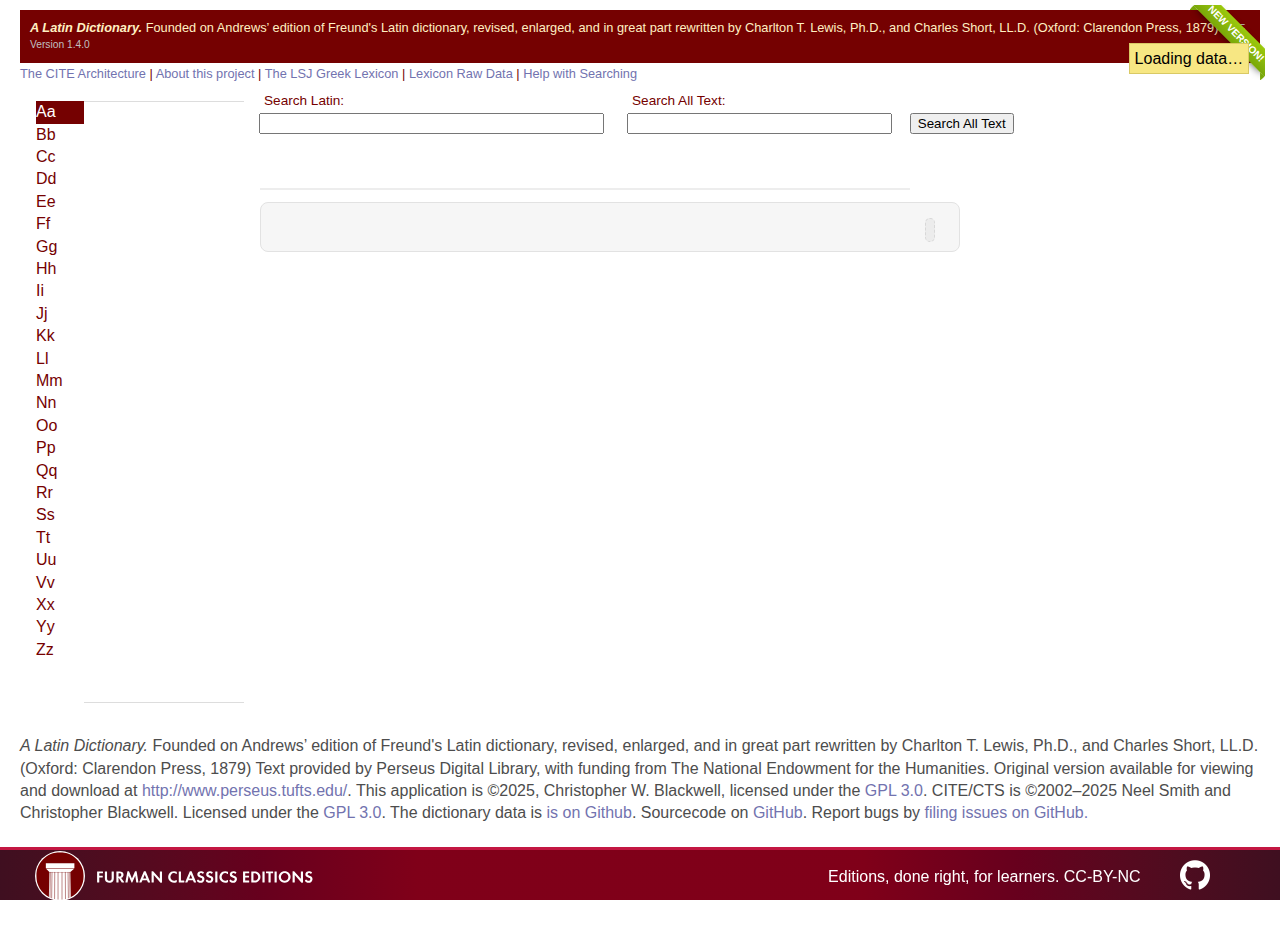
==== commit 27e6a87c: "Added sexy banner." ====
--- a/index.html
+++ b/index.html
@@ -22,6 +22,9 @@
 			<p>Loading data…</p>
 			</div>
 		</header>
+
+		<div class="ribbon"><span>New Version!</span></div>
+
 
 		<article id="main_Container">
 
--- a/styles/application.css
+++ b/styles/application.css
@@ -1862,3 +1862,49 @@
 speaker:after {
 	content: " — ";
 }
+
+/* Ribbon Banner */
+
+.ribbon {
+  position: absolute;
+  right: -5px; top: -5px;
+  z-index: 1;
+  overflow: hidden;
+  width: 75px; height: 75px;
+  text-align: right;
+}
+.ribbon span {
+  font-size: 10px;
+  font-weight: bold;
+  color: #FFF;
+  text-transform: uppercase;
+  text-align: center;
+  line-height: 20px;
+  transform: rotate(45deg);
+  -webkit-transform: rotate(45deg);
+  width: 100px;
+  display: block;
+  background: #79A70A;
+  background: linear-gradient(#9BC90D 0%, #79A70A 100%);
+  box-shadow: 0 3px 10px -5px rgba(0, 0, 0, 1);
+  position: absolute;
+  top: 19px; right: -21px;
+}
+.ribbon span::before {
+  content: "";
+  position: absolute; left: 0px; top: 100%;
+  z-index: -1;
+  border-left: 3px solid #79A70A;
+  border-right: 3px solid transparent;
+  border-bottom: 3px solid transparent;
+  border-top: 3px solid #79A70A;
+}
+.ribbon span::after {
+  content: "";
+  position: absolute; right: 0px; top: 100%;
+  z-index: -1;
+  border-left: 3px solid transparent;
+  border-right: 3px solid #79A70A;
+  border-bottom: 3px solid transparent;
+  border-top: 3px solid #79A70A;
+}